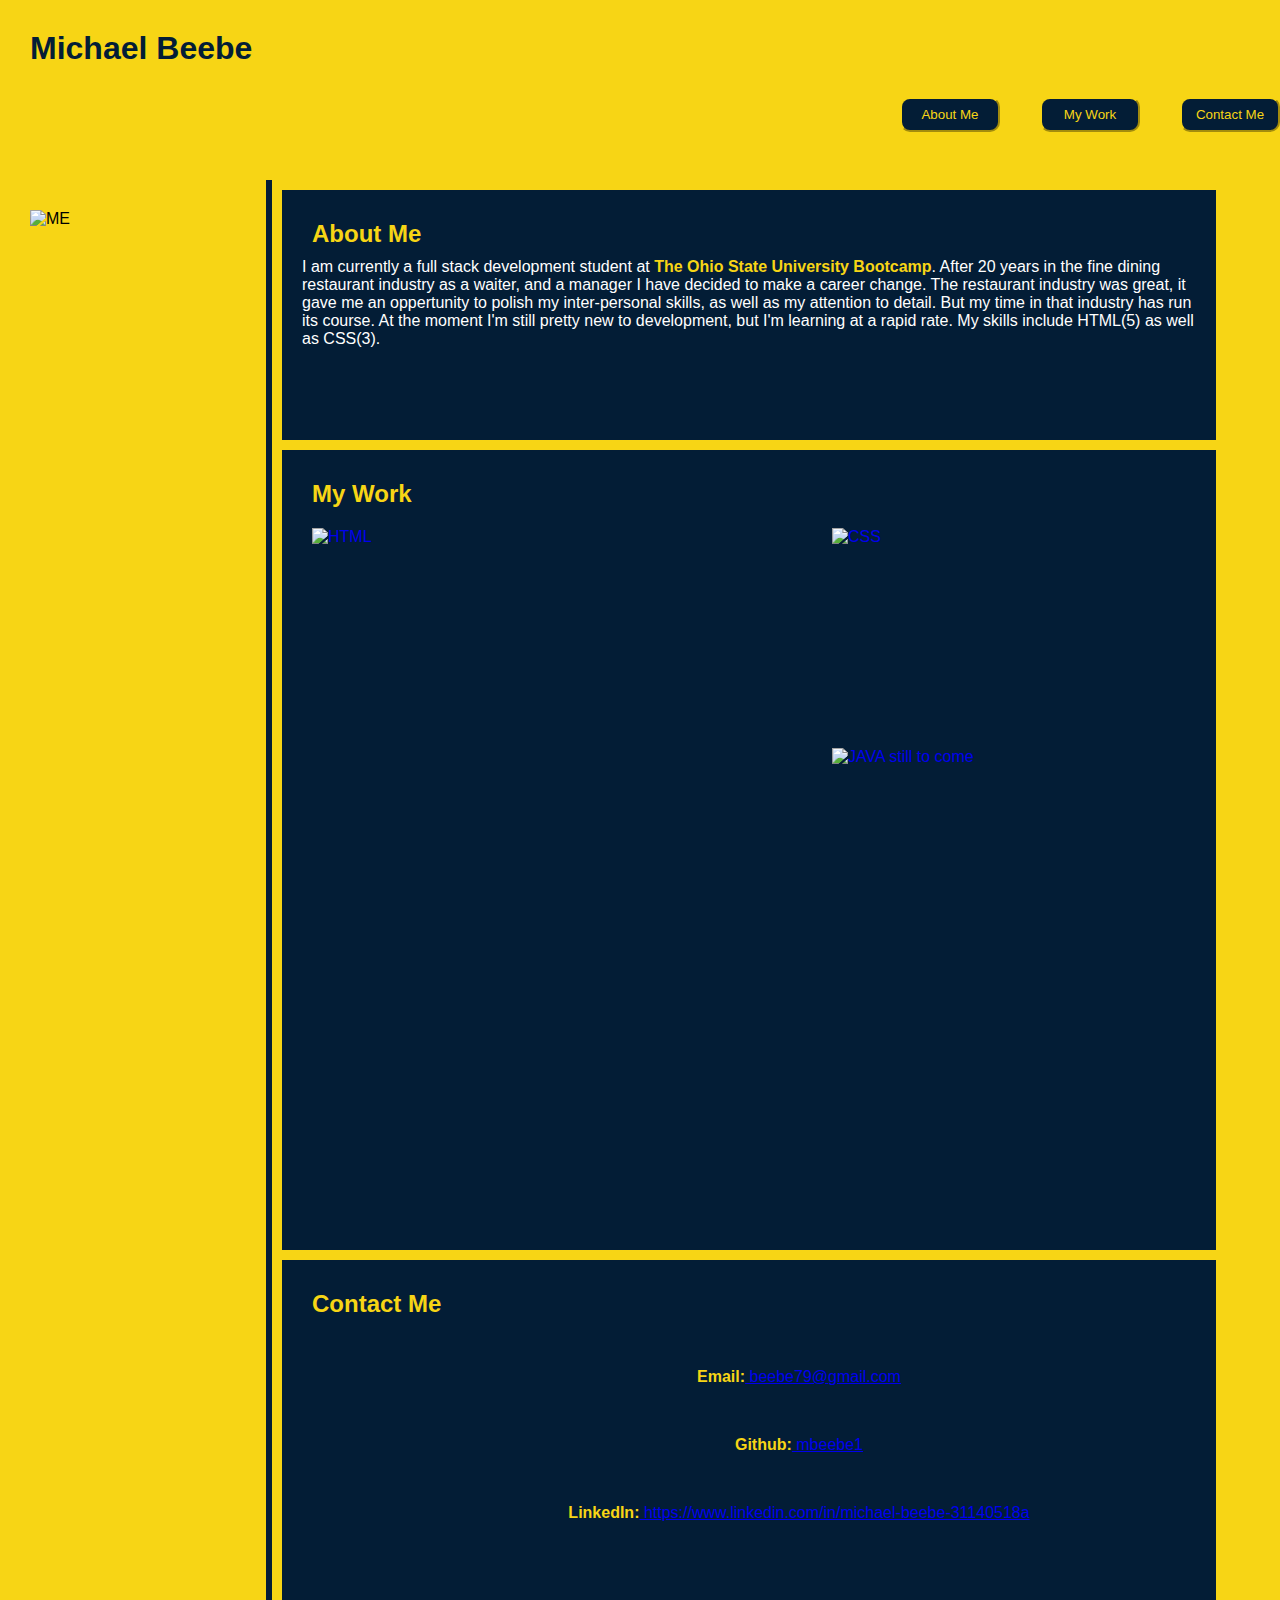
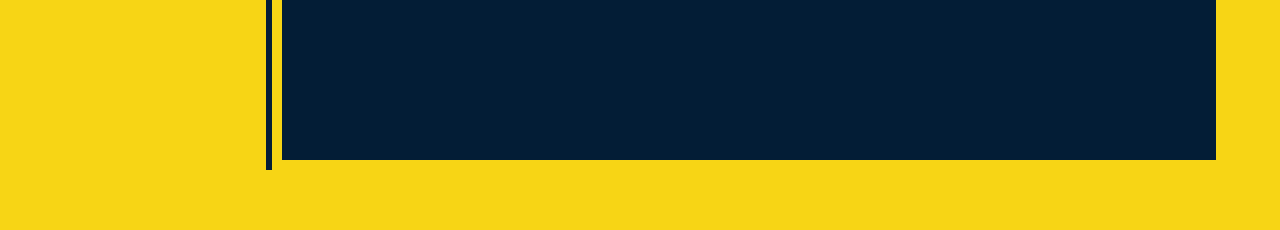
==== My-Portfolio.html @ b2fdc062 "75%" ====
<!DOCTYPE html>
<html lang="en">
    <head>
        <meta charset="UTF-8">
        <meta name="viewport" content="width=device-width, initial-scale=1.0">
        <title>Michael Beebe Portfolio</title>
        <link rel="stylesheet" href="My-Portfolio.css" />
    </head>

    <body>

        <header>
            <h1>Michael Beebe</h1>
            <nav>
                <ul>
                    <li>
                        <a href="#btn3"><button>Contact Me</button></a>
                    </li>
                    <li>
                        <a href="#btn2"><button>My Work</button></a>
                    </li>
                    <li>
                        <a href="#btn1"><button>About Me</button></a>
                    </li>
                </ul>

            </header>
        </nav>


        <main>

            <section id="btn1">

                <h2>About Me</h2>

                <p>I am currently a full stack development student at <strong><span>The
                            Ohio State University Bootcamp</span></strong>.
                    After 20 years in the fine dining restaurant industry as a
                    waiter, and a manager I have decided to make a career
                    change.
                    The restaurant industry was great, it gave me an oppertunity
                    to polish my inter-personal skills, as well as my attention
                    to detail. But my time in that industry has run its course.
                    At the moment I'm still pretty new to development, but I'm
                    learning at a rapid rate.
                    My skills include HTML(5) as well as CSS(3).</p>
            </section>

            <section id="btn2">

                <h3>My Work</h3>
                <a href="https://facebook.com">
                    <img
                        src="https://images.pexels.com/photos/7367/startup-photo.jpg?auto=compress&cs=tinysrgb&dpr=2&w=500"
                        width=500px height=300px alt="HTML"></a>
                <a href="https://facebook.com">
                    <img
                        src="https://images.pexels.com/photos/326502/pexels-photo-326502.jpeg?auto=compress&cs=tinysrgb&dpr=2&w=500"
                        width=200px height=200px alt="CSS"></a>
                <a href="#">

                    <img
                        src="https://images.pexels.com/photos/3861964/pexels-photo-3861964.jpeg?auto=compress&cs=tinysrgb&dpr=2&w=500"
                        width=200px height=200px alt="JAVA still to come"></a>
                <div>

                </div>
            </section>

            <section id="btn3">
                <h4>Contact Me</h4>

                <div id="contacts">
                    <ul>
                        <li>
                            <strong>Email:</strong><a
                                href="mailto:beebe79@gmail.com">
                                beebe79@gmail.com</a>
                        </li>

                        <li>
                            <strong>Github:</strong><a
                                href="https://www.github.com/mbeebe1"> mbeebe1</a>
                        </li>

                        <li>
                            <strong>LinkedIn:</strong><a
                                href="https://www.linkedin.com/in/michael-beebe-31140518a">
                                https://www.linkedin.com/in/michael-beebe-31140518a</a>
                        </li>
                    </ul>

                </section>

            </main>

            <aside class="information">
                <div>

                    <img src="#" alt="ME" width=250px height=250px>
                </div>

            </aside>


        </body>

        <footer>
            <div>

            </div>
        </footer>





    </html>
---- My-Portfolio.css ----
* {
    box-sizing: border-box;
    padding: 0;
    margin: 0;
}

:root {
    --gray: rgb(3, 29, 54);
    --red: rgb(247, 213, 21);
}

#btn1 {
    background: var(--gray);
    height: 250px;
    padding: 20px;
    margin: 10px;
}

#btn2 {
    background: var(--gray);
    height: 800px;
    padding: 20px;
    margin: 10px;
}

#btn3 {
    background: var(--gray);
    height: 500px;
    padding: 20px;
    margin: 10px;
}

body {
    background-color:var(--red);
    margin: 0 10 0 0;
    padding: 0;
    font-family: Verdana, Geneva, Tahoma, sans-serif;
}

h1{ color:var(--gray);
    margin:30px;

}

main {
    width: 75%;
    display: inline-block;
    margin-left: 10px;
    border-left: 6px solid var(--gray);
}

p{color:white;}

/* FLOATS */

.float-left {
    float: left;
    margin-right: 25px;
}

.float-right {
    float: right;
    margin-left: 25px;
}

.information {
    padding: 20px;
    clear: both;
    float: left;
    width: 20%;
    height: 100%;
    font-family: 'Gill Sans', 'Gill Sans MT', Calibri, 'Trebuchet MS', sans-serif;
    background-color:var(--red);
}

header {
    background-color:var(--red);
    color: var(--gray);
    margin-top: 10px;
    height:150px;
    
}

img {
    margin: 10px;
    float: left;
    
    }
img:hover{box-shadow: 0 0 15px white;}


span {
    color:var(--red);
}

button {margin-bottom: 0px;
    background: var(--gray);
    color:var(--red);
    height: 35px;
    width:100px;
    border-color:var(--red);
    border-radius: 10px; 
}

button:hover {box-shadow: 0 0 15px var(--gray);}

nav ul li {
    margin-left: 40px;
    font-size: 20px;
    float: right;
    list-style-type: none;
    
}

 h2, h3, h4 {
    font-size: 1.5em;
    margin: 10px;
    color: var(--red);
}

#contacts ul li {
    text-align: center;
    width: 100%;
    margin: 50px;
    list-style-type: none;
    color:var(--red);
}

footer {
    padding: 30px;
    clear: both;
    font-family: 'Trebuchet MS', 'Lucida Sans Unicode', 'Lucida Grande', 'Lucida Sans', Arial, sans-serif;
    text-align: center;
    list-style-type: none;background-color: var(--red);
}
li{color:white;}

@media screen (min-width: 768px) {
    main, nav {
        flex-direction: column;
    }
}
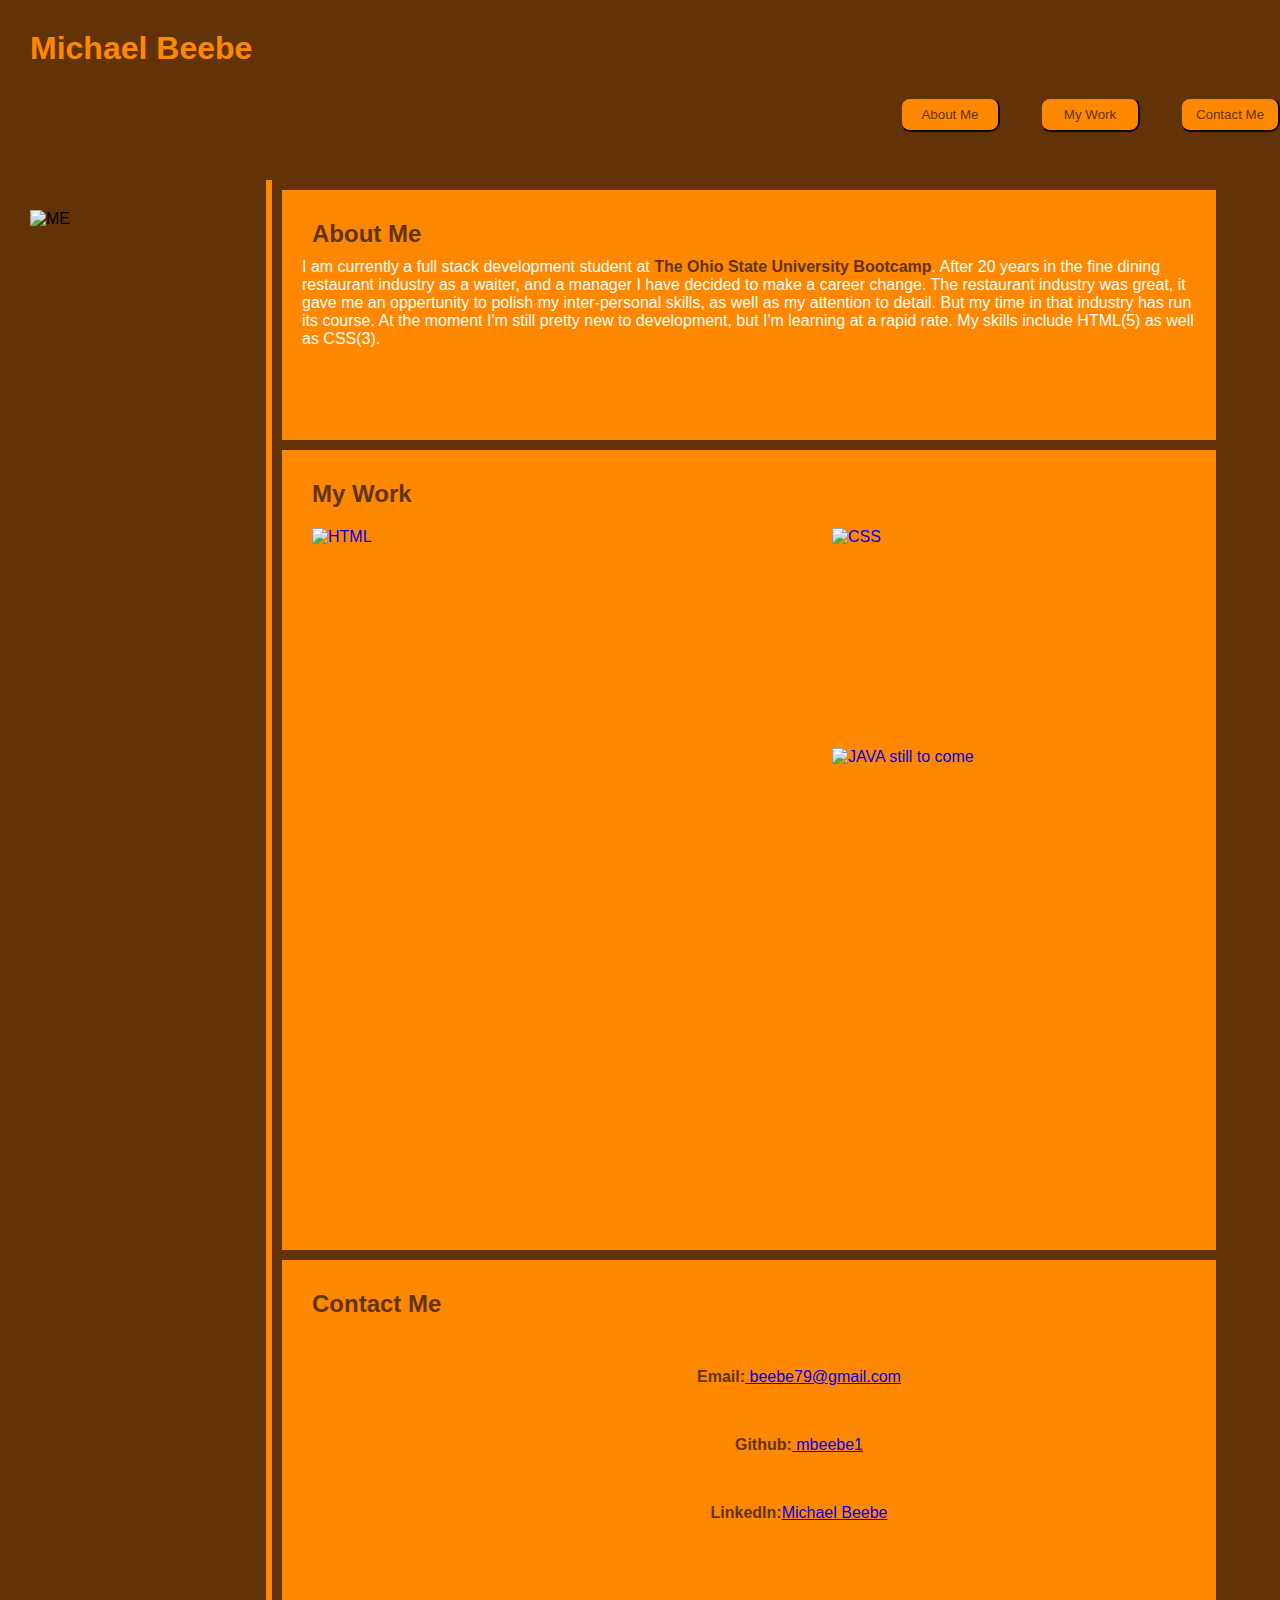
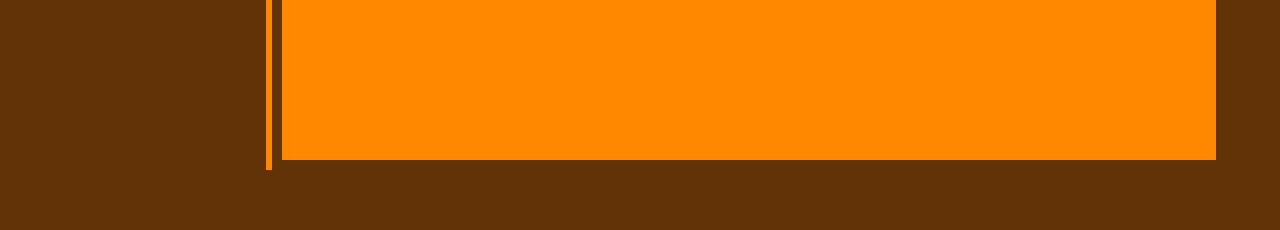
==== commit 136cb053: "color upgrade and images linkedcd" ====
--- a/My-Portfolio.html
+++ b/My-Portfolio.html
@@ -50,11 +50,11 @@
             <section id="btn2">
 
                 <h3>My Work</h3>
-                <a href="https://facebook.com">
+                <a href="file:///C:/Users/mbeeb/OneDrive/Desktop/OSU/My_First_Website.html">
                     <img
                         src="https://images.pexels.com/photos/7367/startup-photo.jpg?auto=compress&cs=tinysrgb&dpr=2&w=500"
                         width=500px height=300px alt="HTML"></a>
-                <a href="https://facebook.com">
+                <a href="file:///C:/Users/mbeeb/OneDrive/Desktop/OSU/html-bio-with-css.html">
                     <img
                         src="https://images.pexels.com/photos/326502/pexels-photo-326502.jpeg?auto=compress&cs=tinysrgb&dpr=2&w=500"
                         width=200px height=200px alt="CSS"></a>
@@ -86,8 +86,8 @@
 
                         <li>
                             <strong>LinkedIn:</strong><a
-                                href="https://www.linkedin.com/in/michael-beebe-31140518a">
-                                https://www.linkedin.com/in/michael-beebe-31140518a</a>
+                                href="https://www.linkedin.com/in/michael-beebe-31140518a">Michael Beebe
+                                </a>
                         </li>
                     </ul>
 
@@ -98,7 +98,7 @@
             <aside class="information">
                 <div>
 
-                    <img src="#" alt="ME" width=250px height=250px>
+                    <img src="C:\Users\mbeeb\Downloads\ME.jpg" alt="ME" width=300px height=500px>
                 </div>
 
             </aside>
--- a/My-Portfolio.css
+++ b/My-Portfolio.css
@@ -5,8 +5,9 @@
 }
 
 :root {
-    --gray: rgb(3, 29, 54);
-    --red: rgb(247, 213, 21);
+    --gray: rgb(255, 136, 0);
+    --red: rgb(98, 51, 7)
+;
 }
 
 #btn1 {
@@ -102,7 +103,7 @@
     border-radius: 10px; 
 }
 
-button:hover {box-shadow: 0 0 15px var(--gray);}
+button:hover {box-shadow: 0 5 15px var(--gray);}
 
 nav ul li {
     margin-left: 40px;
